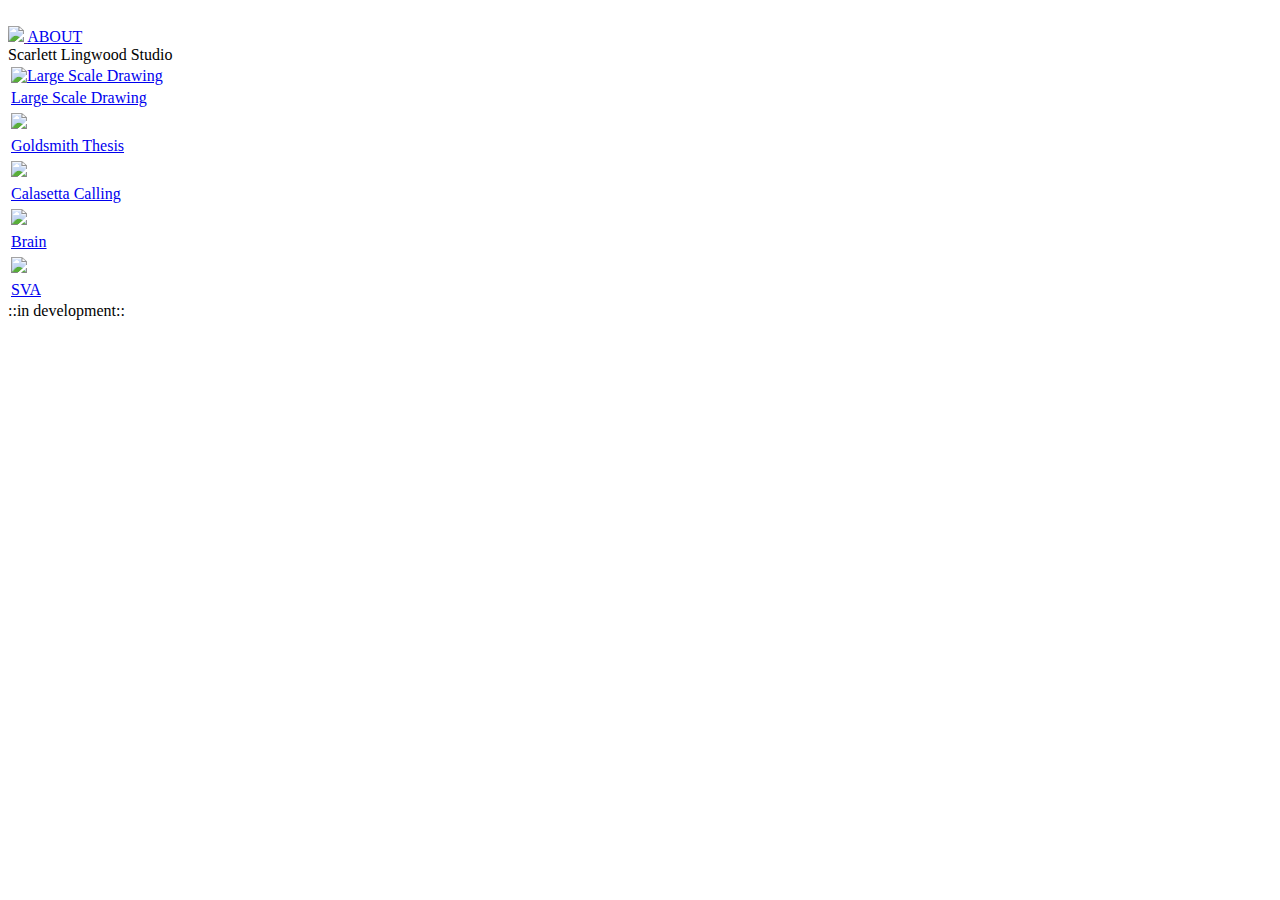
==== index.html @ eb094d05 "formatting" ====
<!DOCTYPE html>
<html lang="en">
	<head>
		<meta charset="utf-8" />
		<meta http-equiv="X-UA-Compatible" content="IE=edge" />
		<meta name="viewport" content="width=device-width, initial-scale=1" />
		<script
			src="https://code.jquery.com/jquery-3.2.1.min.js"
			integrity="sha256-hwg4gsxgFZhOsEEamdOYGBf13FyQuiTwlAQgxVSNgt4="
			crossorigin="anonymous"
		></script>

		<title>Scarlett Lingwood Studio</title>
		<meta
			name="description"
			content="Fine Art Drawing, Painting, Mixed-Media, and Installation"
		/>

		<meta name="twitter:card" value="summary" />

		<meta property="og:title" content="Scarlett Lingwood Studio" />
		<meta property="og:url" content="https://www.scarlettlingwoodstudio.com/" />
		<meta
			property="og:description"
			content="Fine Art Drawing, Painting, Mixed-Media, and Installation"
		/>
		<meta property="og:type" content="website" />
		<meta property="og:locale" content="en_GB" />

		<link rel="shortcut icon" href="/favicon.ico" />
		<link rel="icon" sizes="16x16 32x32 64x64" href="/favicon.ico" />
		<link rel="icon" type="image/png" sizes="196x196" href="assets/img/icon/icon-196.png" />
		<link rel="icon" type="image/png" sizes="160x160" href="assets/img/icon/icon-160.png" />
		<link rel="icon" type="image/png" sizes="96x96" href="assets/img/icon/icon-96.png" />
		<link rel="icon" type="image/png" sizes="64x64" href="assets/img/icon/icon-64.png" />
		<link rel="icon" type="image/png" sizes="32x32" href="assets/img/icon/icon-32.png" />
		<link rel="icon" type="image/png" sizes="16x16" href="assets/img/icon/icon-16.png" />

		<meta property="og:image" content="assets/img/icon/icon-196.png" />
		<meta
			name="twitter:image"
			content="https://www.scarlettlingwoodstudio.com/assets/img/icon/icon-196.png"
		/>

		<link rel="stylesheet" type="text/css" href="assets/style.css" />
	</head>
	<body style="background-color: white">
		<div id="welcome-screen">
			<br />
		</div>

		<header>
			<a href="">
				<img id="logo" src="assets/logo.jpg" />
			</a>
			<a href="about.html">ABOUT</a>
			<!--      <a href="">section</a>-->
		</header>

		<section id="projects">
			<div id="studio-title">Scarlett Lingwood Studio</div>

			<a href="project_1.html">
				<table>
					<tr>
						<td class="featured-img">
							<img src="assets/project-1/Thumb.jpg" title="Large Scale Drawing" />
						</td>
					</tr>
					<tr>
						<td>
							<span>Large Scale Drawing</span>
						</td>
					</tr>
				</table>
			</a>

			<a href="project_2.html">
				<table>
					<tr>
						<td class="featured-img">
							<img src="assets/project-2/Thumb.jpg" />
						</td>
					</tr>
					<tr>
						<td>
							<span>Goldsmith Thesis</span>
						</td>
					</tr>
				</table>
			</a>

			<a href="project_3.html">
				<table>
					<tr>
						<td class="featured-img">
							<img src="assets/project-3/Thumb.jpg" />
						</td>
					</tr>
					<tr>
						<td>
							<span>Calasetta Calling</span>
						</td>
					</tr>
				</table>
			</a>

			<a href="project_4.html">
				<table>
					<tr>
						<td class="featured-img">
							<img src="assets/project-4/Thumb.jpg" />
						</td>
					</tr>
					<tr>
						<td>
							<span>Brain</span>
						</td>
					</tr>
				</table>
			</a>

			<a href="project_5.html">
				<table>
					<tr>
						<td class="featured-img">
							<img src="assets/project-5/Thumb.jpg" />
						</td>
					</tr>
					<tr>
						<td>
							<span>SVA</span>
						</td>
					</tr>
				</table>
			</a>
			<!--
<!--blank project
      <a href="project_0.html">
        <table>
          <tr>
            <td class="featured-img">
              <img src="assets/img/download.jpg">
            </td>
          </tr>
          <tr>
            <td>
              <span>description</span>
            </td>
          </tr>
        </table>
      </a>
-->
		</section>
		<footer id="footer">
			<div id="studio-credit">::in development::</div>
		</footer>

		<script src="assets/script.js"></script>
	</body>
</html>
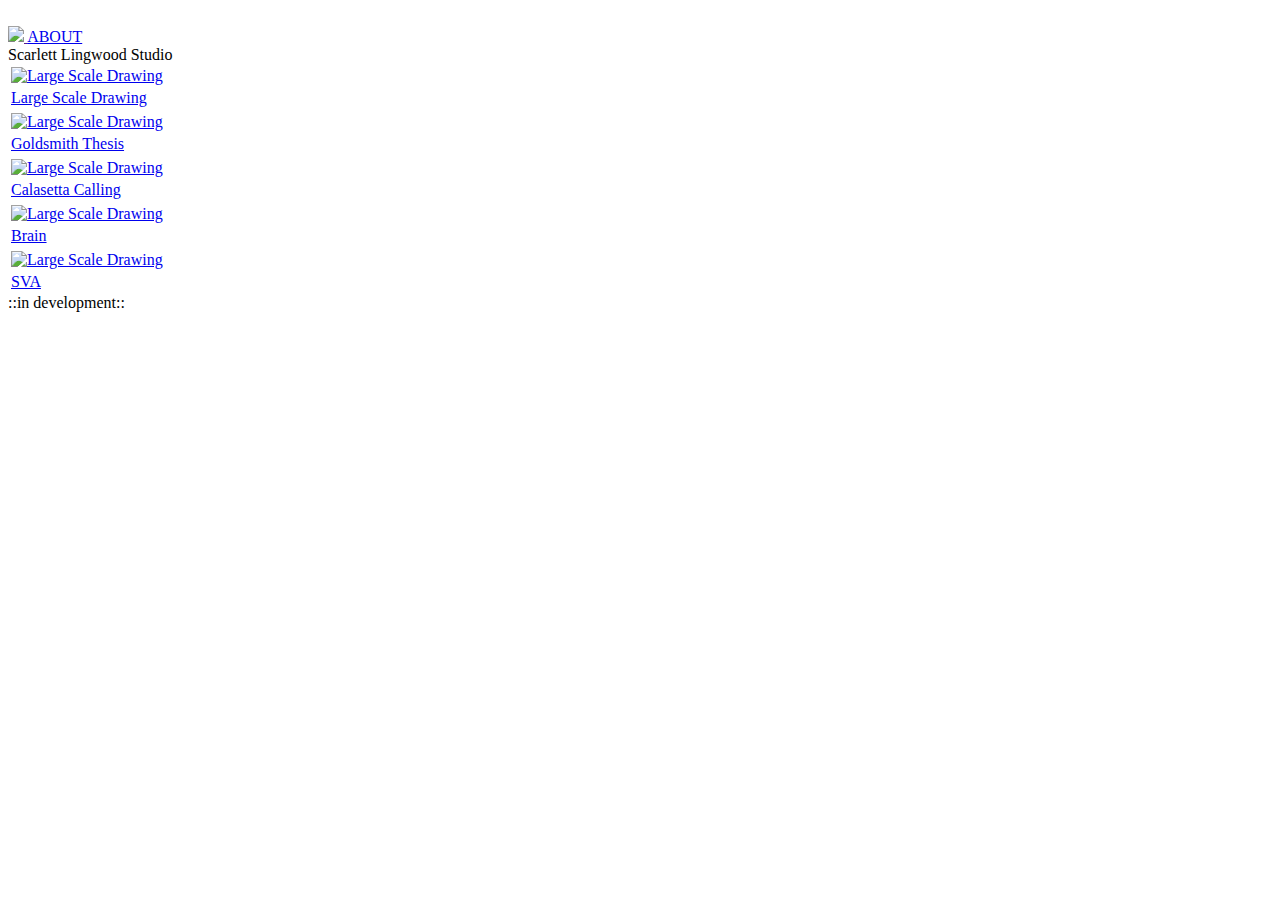
==== commit f0b30dd0: "homepage content management" ====
--- a/index.html
+++ b/index.html
@@ -4,11 +4,6 @@
 		<meta charset="utf-8" />
 		<meta http-equiv="X-UA-Compatible" content="IE=edge" />
 		<meta name="viewport" content="width=device-width, initial-scale=1" />
-		<script
-			src="https://code.jquery.com/jquery-3.2.1.min.js"
-			integrity="sha256-hwg4gsxgFZhOsEEamdOYGBf13FyQuiTwlAQgxVSNgt4="
-			crossorigin="anonymous"
-		></script>
 
 		<title>Scarlett Lingwood Studio</title>
 		<meta
@@ -57,105 +52,16 @@
 			<!--      <a href="">section</a>-->
 		</header>
 
-		<section id="projects">
-			<div id="studio-title">Scarlett Lingwood Studio</div>
+		<div id="studio-title">Scarlett Lingwood Studio</div>
 
-			<a href="project_1.html">
-				<table>
-					<tr>
-						<td class="featured-img">
-							<img src="assets/project-1/Thumb.jpg" title="Large Scale Drawing" />
-						</td>
-					</tr>
-					<tr>
-						<td>
-							<span>Large Scale Drawing</span>
-						</td>
-					</tr>
-				</table>
-			</a>
+		<!-- populating projects here from homepage.js -->
+		<section id="projects"></section>
 
-			<a href="project_2.html">
-				<table>
-					<tr>
-						<td class="featured-img">
-							<img src="assets/project-2/Thumb.jpg" />
-						</td>
-					</tr>
-					<tr>
-						<td>
-							<span>Goldsmith Thesis</span>
-						</td>
-					</tr>
-				</table>
-			</a>
-
-			<a href="project_3.html">
-				<table>
-					<tr>
-						<td class="featured-img">
-							<img src="assets/project-3/Thumb.jpg" />
-						</td>
-					</tr>
-					<tr>
-						<td>
-							<span>Calasetta Calling</span>
-						</td>
-					</tr>
-				</table>
-			</a>
-
-			<a href="project_4.html">
-				<table>
-					<tr>
-						<td class="featured-img">
-							<img src="assets/project-4/Thumb.jpg" />
-						</td>
-					</tr>
-					<tr>
-						<td>
-							<span>Brain</span>
-						</td>
-					</tr>
-				</table>
-			</a>
-
-			<a href="project_5.html">
-				<table>
-					<tr>
-						<td class="featured-img">
-							<img src="assets/project-5/Thumb.jpg" />
-						</td>
-					</tr>
-					<tr>
-						<td>
-							<span>SVA</span>
-						</td>
-					</tr>
-				</table>
-			</a>
-			<!--
-<!--blank project
-      <a href="project_0.html">
-        <table>
-          <tr>
-            <td class="featured-img">
-              <img src="assets/img/download.jpg">
-            </td>
-          </tr>
-          <tr>
-            <td>
-              <span>description</span>
-            </td>
-          </tr>
-        </table>
-      </a>
--->
-		</section>
 		<footer id="footer">
 			<div id="studio-credit">::in development::</div>
 		</footer>
 
-		<script src="assets/script.js"></script>
+		<script src="data.js"></script>
+		<script src="assets/js/homepage.js"></script>
 	</body>
 </html>
